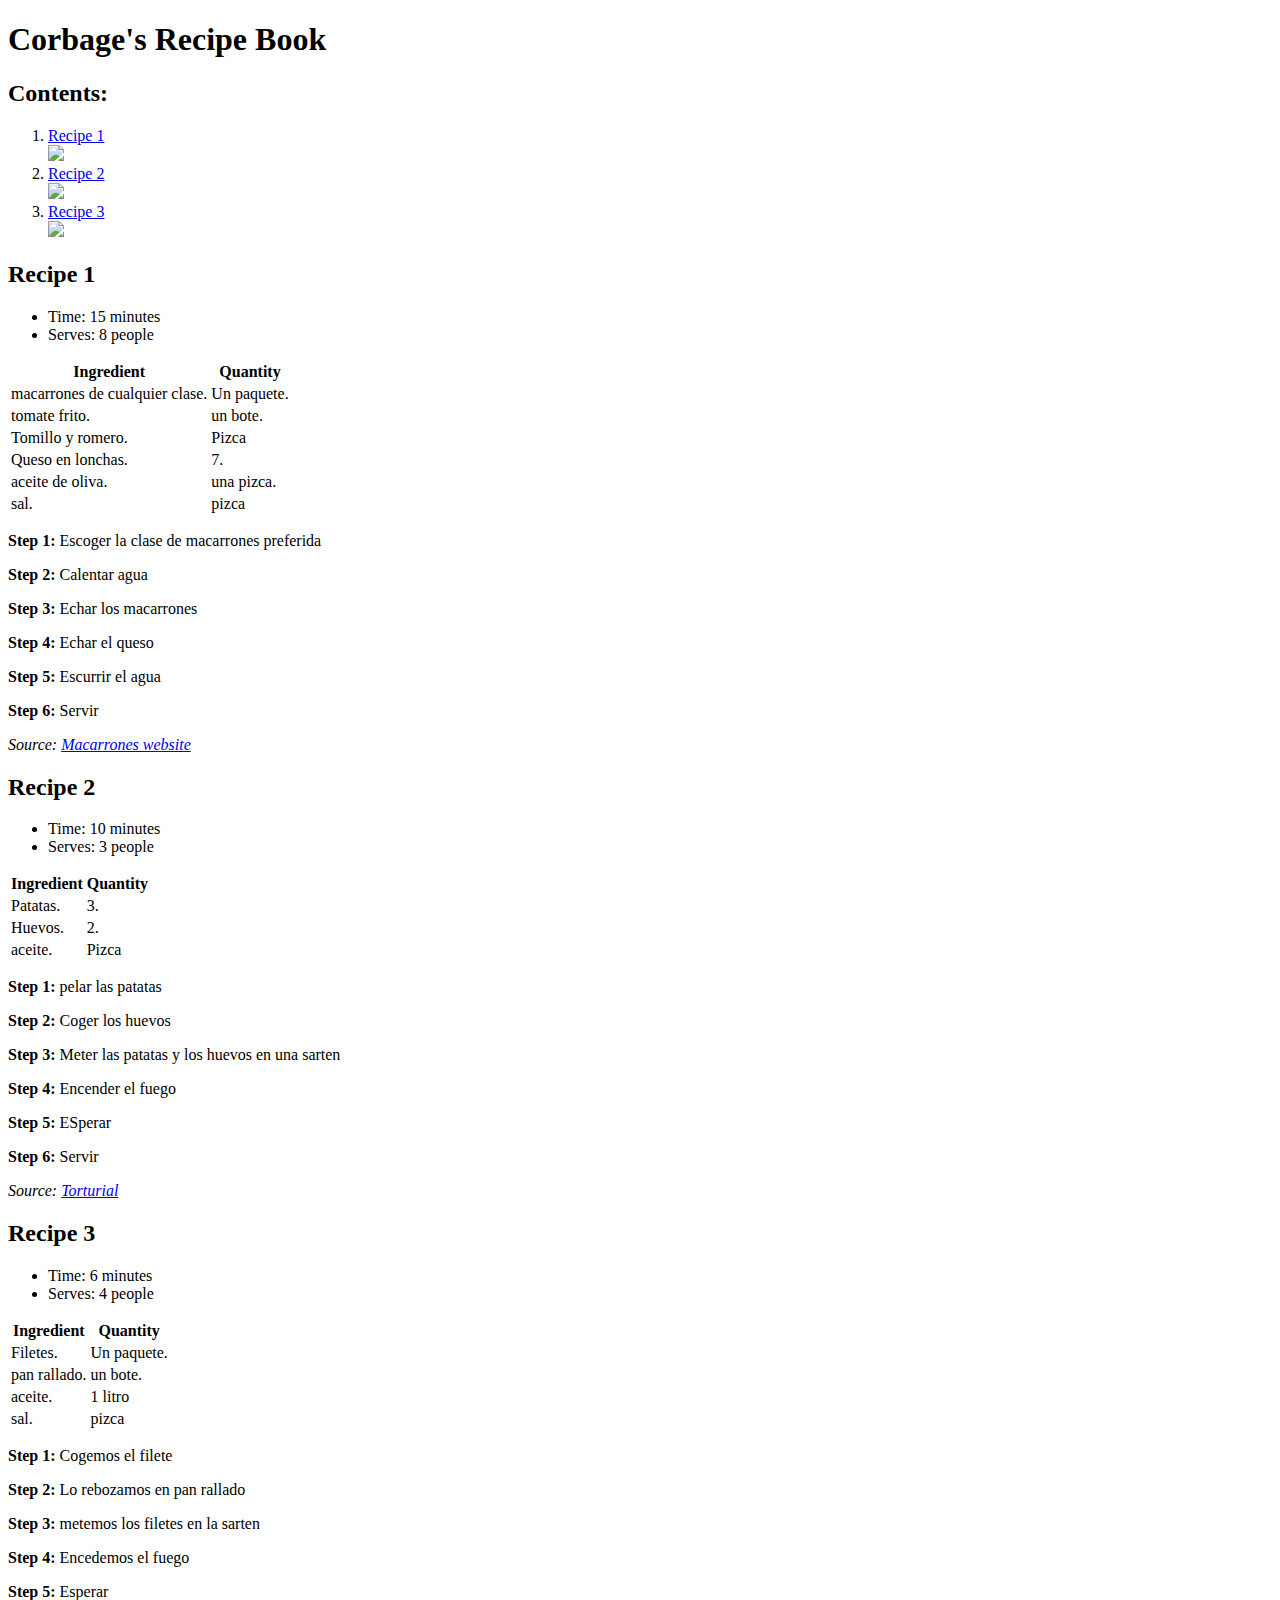
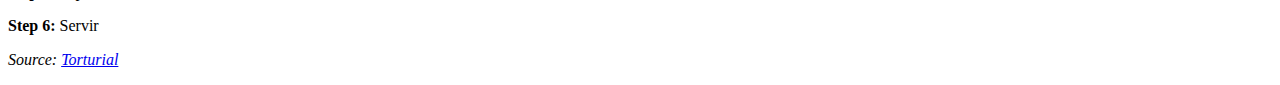
==== index.html @ b6ad1782 "Create index.html" ====
<!DOCTYPE html>
<html>
    <head>
        <title>Derivado de "Proyecto: libro de recetas"</title>
        <meta charset="utf-8">
        <link rel="stylesheet" href="css/css.css">
    </head>
    <body>
       
        <h1>Corbage's Recipe Book</h1>
        
        
        
        <h2>Contents:</h2>
        
        <ol>
            <li><a href="https://es.images.search.yahoo.com/yhs/view;_ylt=AwrihVrxmYdnJr4Pq4fm0olQ;_ylu=c2VjA3NyBHNsawNpbWcEb2lkA2VhMzk1NDZiYTI5M2Y2MTY4YjdkMjI5Yjc4NTZhY2ExBGdwb3MDNARpdANiaW5n?back=https%3A%2F%2Fes.images.search.yahoo.com%2Fyhs%2Fsearch%3Fp%3Dmacarrones%2Breceta%2Bpor%2Bpasos%26ei%3DUTF-8%26type%3DY149_F163_202167_081020%26fr%3Dyhs-trp-005%26hsimp%3Dyhs-005%26hspart%3Dtrp%26tab%3Dorganic%26ri%3D4&w=800&h=532&imgurl=cdn6.recetasdeescandalo.com%2Fwp-content%2Fuploads%2F2020%2F05%2FMacarrones-con-tomate-casero.-Receta-muy-sabrosa-y-sencilla-1.jpg&rurl=https%3A%2F%2Fwww.recetasdeescandalo.com%2Fmacarrones-con-tomate-casero-receta-muy-sabrosa-y-sencilla%2F&size=97KB&p=macarrones+receta+por+pasos&oid=ea39546ba293f6168b7d229b7856aca1&fr2=&fr=yhs-trp-005&tt=Macarrones+con+tomate+casero.+Receta+muy+sabrosa+y+sencilla+-+Recetas+...&b=0&ni=250&no=4&ts=&tab=organic&sigr=4HYQbOFdcduy&sigb=N_J7i7ZGQifn&sigi=RlreWjXW1eva&sigt=7dKWYgwdkjyO&.crumb=IjgkQ.9ZVyF&fr=yhs-trp-005&hsimp=yhs-005&hspart=trp&type=Y149_F163_202167_081020">Recipe 1</a></li>
            <img src="images/th.jpg" >
            <li><a href="https://es.images.search.yahoo.com/yhs/view;_ylt=AwrigEZ7modnDDURwwrm0olQ;_ylu=c2VjA3NyBHNsawNpbWcEb2lkA2EyODUxOWYyNTM5NjJiODI4ZWM1NDc5N2I4MDQzMTdiBGdwb3MDOQRpdANiaW5n?back=https%3A%2F%2Fes.images.search.yahoo.com%2Fyhs%2Fsearch%3Fp%3Dfilete%2Bde%2Bpollo%26ei%3DUTF-8%26type%3DY149_F163_202167_081020%26fr%3Dyhs-trp-005%26hsimp%3Dyhs-005%26hspart%3Dtrp%26tab%3Dorganic%26ri%3D9&w=1600&h=1071&imgurl=3.bp.blogspot.com%2F-n2DTB3-oD4I%2FUUOB-R_O9NI%2FAAAAAAAABQo%2F9waWOX3FLJ8%2Fs1600%2FFiletes%2Bde%2BPollo%2BEmpanados.jpg&rurl=https%3A%2F%2Fasopaipas.com%2F2013%2F08%2Ffiletes-de-pollo-empanados.html&size=228KB&p=filete+de+pollo&oid=a28519f253962b828ec54797b804317b&fr2=&fr=yhs-trp-005&tt=Filetes+de+Pollo+Empanados%C2%B4.+Receta+%7C+Asopaipas.+Recetas+de+Cocina+Casera&b=0&ni=250&no=9&ts=&tab=organic&sigr=4fN6Vqkt_t8u&sigb=JGOty4fTqHOL&sigi=Wa8YJry48y2D&sigt=_KbYiU01Jvb2&.crumb=IjgkQ.9ZVyF&fr=yhs-trp-005&hsimp=yhs-005&hspart=trp&type=Y149_F163_202167_081020">Recipe 2</a></li>
            <img src="images/pollo.jpg" <width="200" height="150" >
            <li><a href="https://es.images.search.yahoo.com/yhs/view;_ylt=AwrFD3OZmodn5egPKHrm0olQ;_ylu=c2VjA3NyBHNsawNpbWcEb2lkAzczZTgwYjQzNDZiYjBhOWEwMTliODg5OGQ5YmI2YjRkBGdwb3MDMgRpdANiaW5n?back=https%3A%2F%2Fes.images.search.yahoo.com%2Fyhs%2Fsearch%3Fp%3Dtortilla%2Bde%2Bpatatas%26ei%3DUTF-8%26type%3DY149_F163_202167_081020%26fr%3Dyhs-trp-005%26fr2%3Dp%253As%252Cv%253Ai%252Cm%253Asb-top%26hsimp%3Dyhs-005%26hspart%3Dtrp%26tab%3Dorganic%26ri%3D2&w=3800&h=2450&imgurl=img.bekiacocina.com%2Farticulos%2Fportada%2F56000%2F56768.jpg&rurl=https%3A%2F%2Fwww.bekiacocina.com%2Frestaurantes%2Fmejores-tortillas-de-patatas-de-madrid%2F&size=1195KB&p=tortilla+de+patatas&oid=73e80b4346bb0a9a019b8898d9bb6b4d&fr2=p%3As%2Cv%3Ai%2Cm%3Asb-top&fr=yhs-trp-005&tt=Las+mejores+tortillas+de+patatas+de+Madrid+-+Bekia+Cocina&b=0&ni=250&no=2&ts=&tab=organic&sigr=4hX9Os3go9aJ&sigb=it9xdaUYBb97&sigi=VYRoBtoffVrh&sigt=hMK62r3YGq1O&.crumb=IjgkQ.9ZVyF&fr=yhs-trp-005&fr2=p%3As%2Cv%3Ai%2Cm%3Asb-top&hsimp=yhs-005&hspart=trp&type=Y149_F163_202167_081020">Recipe 3</a></li>
            <img src="images/descarga.jpg"<width="200" height="200" >
        </ol>
        
        <h2 id="Recipe 1">Recipe 1</h2>
         <ul>
            <li>Time: 15 minutes</li>
            <li>Serves: 8 people</li>
        </ul>
        
        <table>
            <thead>
                <tr>
                    <th>Ingredient</th>
                    <th>Quantity</th>
                </tr>
            </thead>
            <tbody>
            <tr>
                <td>macarrones de cualquier clase.</td>
                <td>Un paquete.</td>
            </tr>
            <tr>
                <td>tomate frito.</td>
                <td>un bote.</td>
            </tr>
            <tr>
                <td>Tomillo y romero.</td>
                <td>Pizca</td>
            </tr>
            <tr>
                <td>Queso en lonchas.</td>
                <td>7.</td>
            </tr>
            <tr>
                <td>aceite de oliva.</td>
                <td>una pizca.</td>
            </tr>
            <tr>
                <td>sal.</td>
                <td>pizca</td>
            </tr>
            </tbody>
        </table>
        
        <p><strong>Step 1:</strong> Escoger la clase de macarrones preferida
</p>
<p><strong>Step 2:</strong> Calentar agua
</p>
<p><strong>Step 3:</strong> Echar los macarrones
</p>
<p><strong>Step 4:</strong> Echar el queso
</p>
<p><strong>Step 5:</strong> Escurrir el agua
</p>
<p><strong>Step 6:</strong> Servir
</p>
        
    <p><em>Source: <a href="https://doncomos.com/recetas/como-hacer-macarrones">Macarrones website</a></em></p>
    
        <h2 id="Recipe 2">Recipe 2</h2>
         <ul>
            <li>Time: 10 minutes</li>
            <li>Serves: 3 people</li>
        </ul>
        
        <table>
            <thead>
                <tr>
                    <th>Ingredient</th>
                    <th>Quantity</th>
                </tr>
            </thead>
            <tbody>
            <tr>
                <td>Patatas.</td>
                <td>3.</td>
            </tr>
            <tr>
                <td>Huevos.</td>
                <td>2.</td>
            </tr>
            <tr>
                <td>aceite.</td>
                <td>Pizca</td>
            </tr>
            </tbody>
        </table>
        
        <p><strong>Step 1:</strong> pelar las patatas
</p>
<p><strong>Step 2:</strong> Coger los huevos
</p>
<p><strong>Step 3:</strong> Meter las patatas y los huevos en una sarten
</p>
<p><strong>Step 4:</strong> Encender el fuego
</p>
<p><strong>Step 5:</strong> ESperar
</p>
<p><strong>Step 6:</strong> Servir
</p>
        
    <p><em>Source: <a href="https://r.search.yahoo.com/_ylt=AwrkPDm2m4dnIY8axBa_.wt.;_ylu=Y29sbwMEcG9zAzIEdnRpZAMEc2VjA3Ny/RV=2/RE=1736969271/RO=10/RU=https%3a%2f%2fwww.directoalpaladar.com%2frecetas-de-huevos-y-tortillas%2fempezando-en-la-cocina-receta-de-tortilla-de-patatas-con-cebolla/RK=2/RS=MuA5ur3v5Txc6kW.Fnax5Fe.qkk-">Torturial</a></em></p>
    
        <h2 id="Recipe 3">Recipe 3</h2>
        
        <ul>
            <li>Time: 6 minutes</li>
            <li>Serves: 4 people</li>
        </ul>
        
        <table>
            <thead>
                <tr>
                    <th>Ingredient</th>
                    <th>Quantity</th>
                </tr>
            </thead>
            <tbody>
            <tr>
                <td>Filetes.</td>
                <td>Un paquete.</td>
            </tr>
            <tr>
                <td>pan rallado.</td>
                <td>un bote.</td>
            </tr>
            <tr>
                <td>aceite.</td>
                <td>1 litro</td>
                </tr>
            <tr>
                <td>sal.</td>
                <td>pizca</td>
            </tr>
            </tbody>
        </table>
        
        <p><strong>Step 1:</strong> Cogemos el filete
</p>
<p><strong>Step 2:</strong> Lo rebozamos en pan rallado
</p>
<p><strong>Step 3:</strong> metemos los filetes en la sarten
</p>
<p><strong>Step 4:</strong> Encedemos el fuego
</p>
<p><strong>Step 5:</strong> Esperar
</p>
<p><strong>Step 6:</strong> Servir
</p>
        
    <p><em>Source: <a href="https://r.search.yahoo.com/_ylt=AwrkPDm2m4dnIY8axBa_.wt.;_ylu=Y29sbwMEcG9zAzIEdnRpZAMEc2VjA3Ny/RV=2/RE=1736969271/RO=10/RU=https%3a%2f%2fwww.directoalpaladar.com%2frecetas-de-huevos-y-tortillas%2fempezando-en-la-cocina-receta-de-tortilla-de-patatas-con-cebolla/RK=2/RS=MuA5ur3v5Txc6kW.Fnax5Fe.qkk-">Torturial</a></em></p>
    
    </body>
</html>
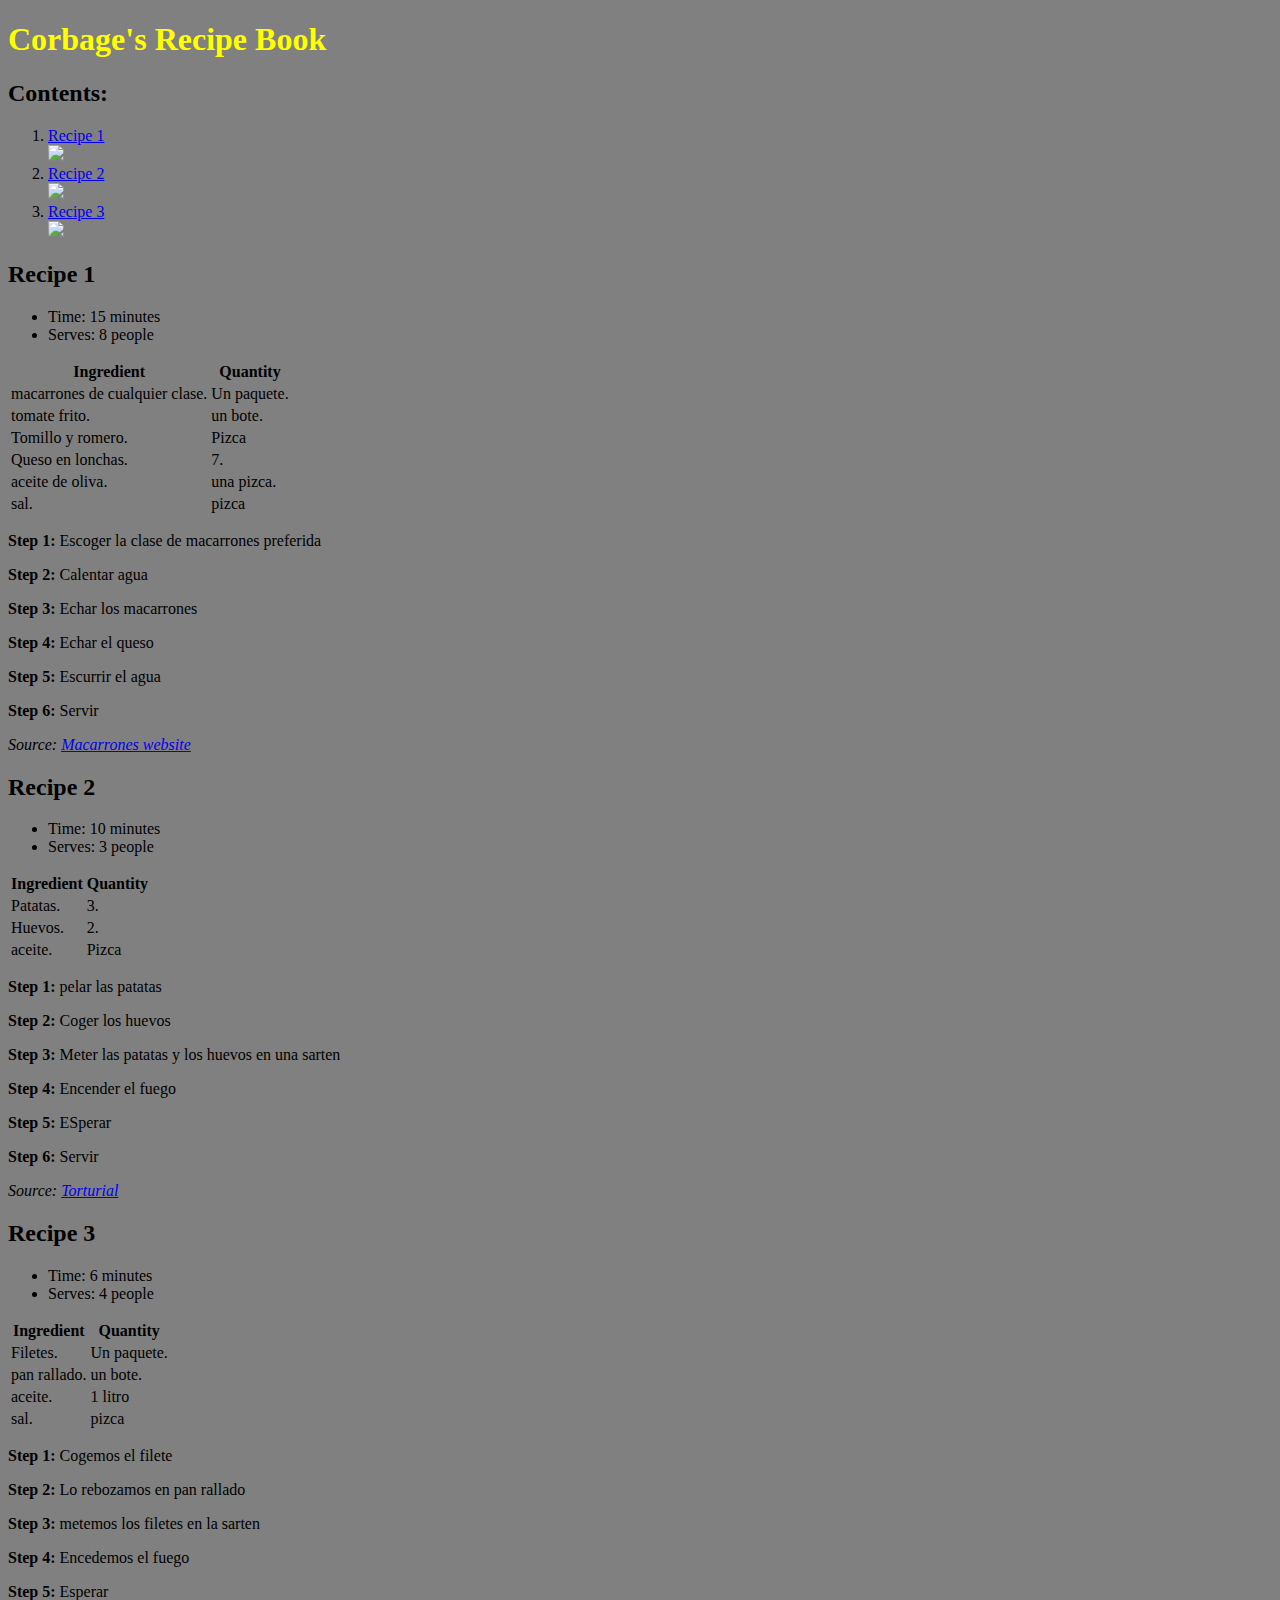
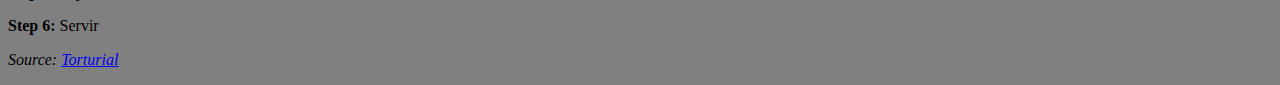
==== commit 3850060e: "Update index.html" ====
--- a/index.html
+++ b/index.html
@@ -3,7 +3,7 @@
     <head>
         <title>Derivado de "Proyecto: libro de recetas"</title>
         <meta charset="utf-8">
-        <link rel="stylesheet" href="css/css.css">
+        <link rel="stylesheet" href="css.css">
     </head>
     <body>
        
--- a/css.css
+++ b/css.css
@@ -0,0 +1,14 @@
+h1 
+{
+color:yellow;
+}
+il  
+{
+ color:Red;
+ }
+body
+{
+background-color:grey;
+}                  
+
+            
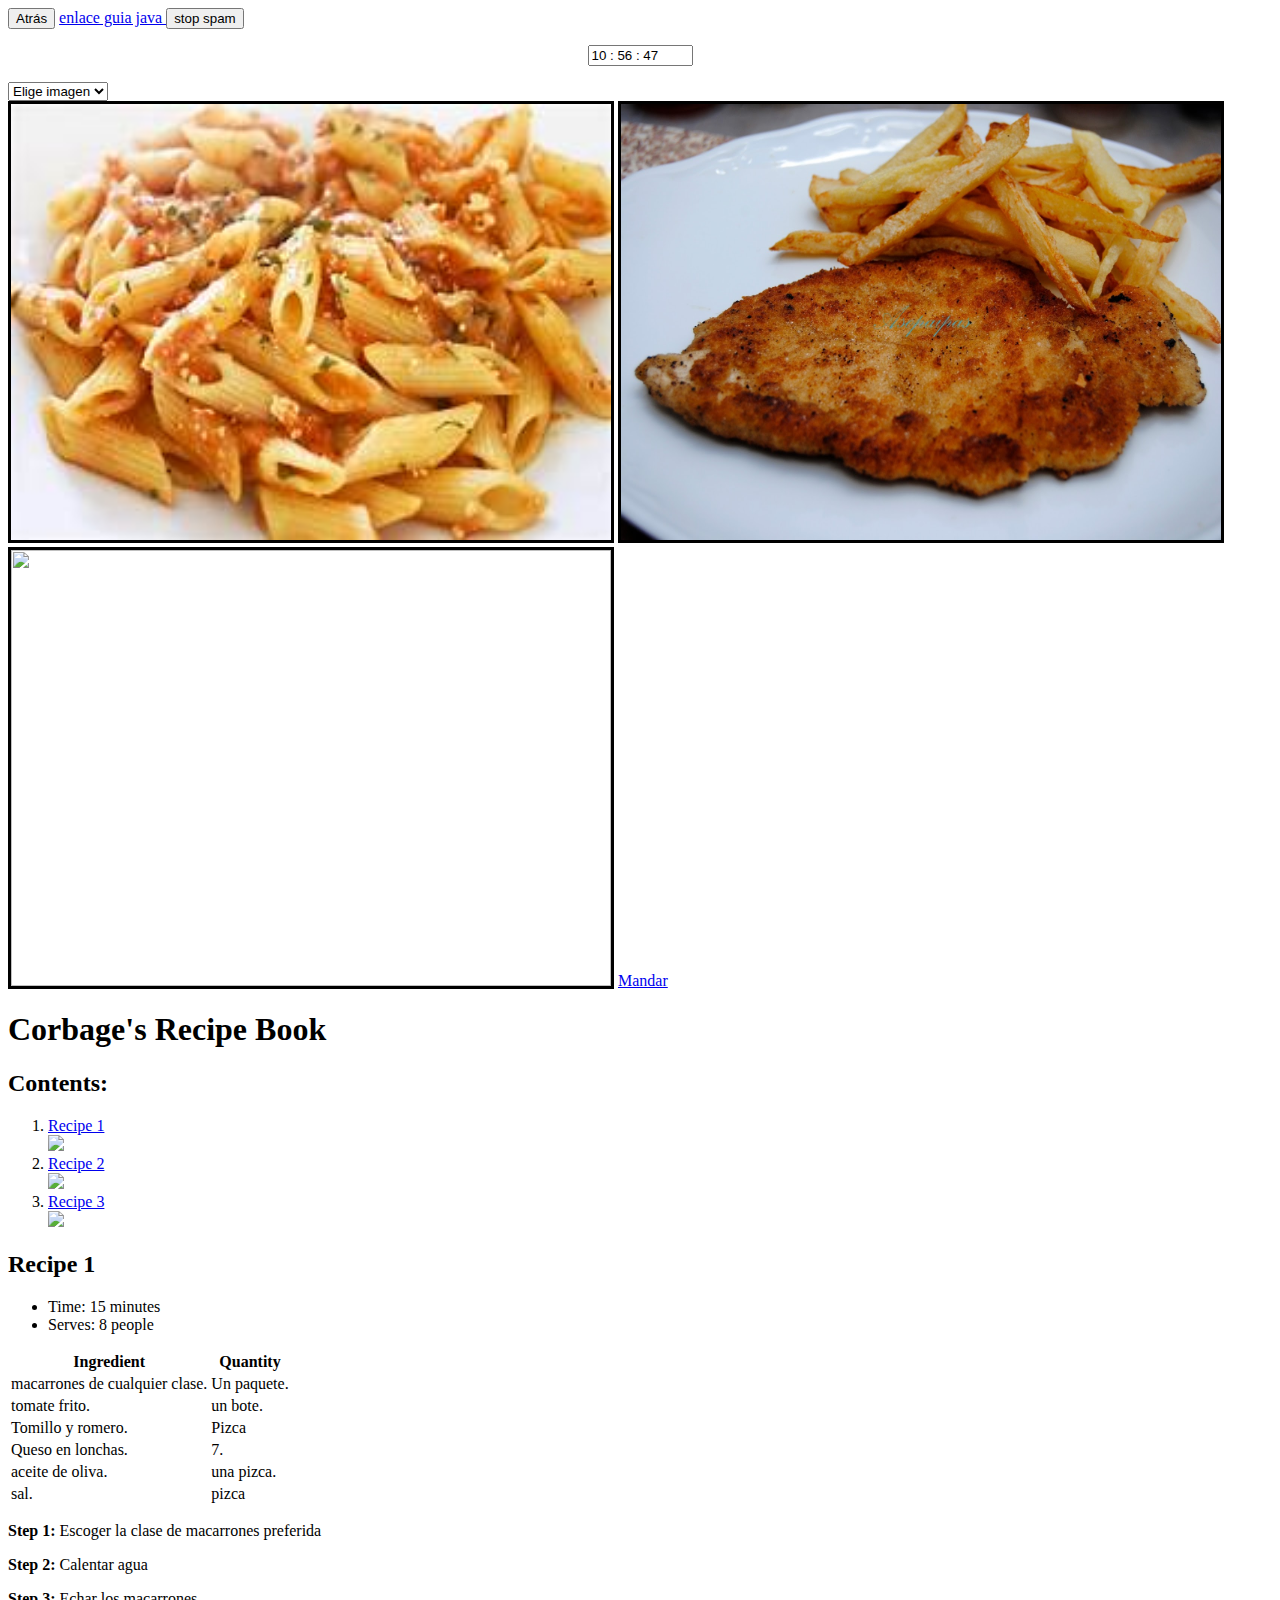
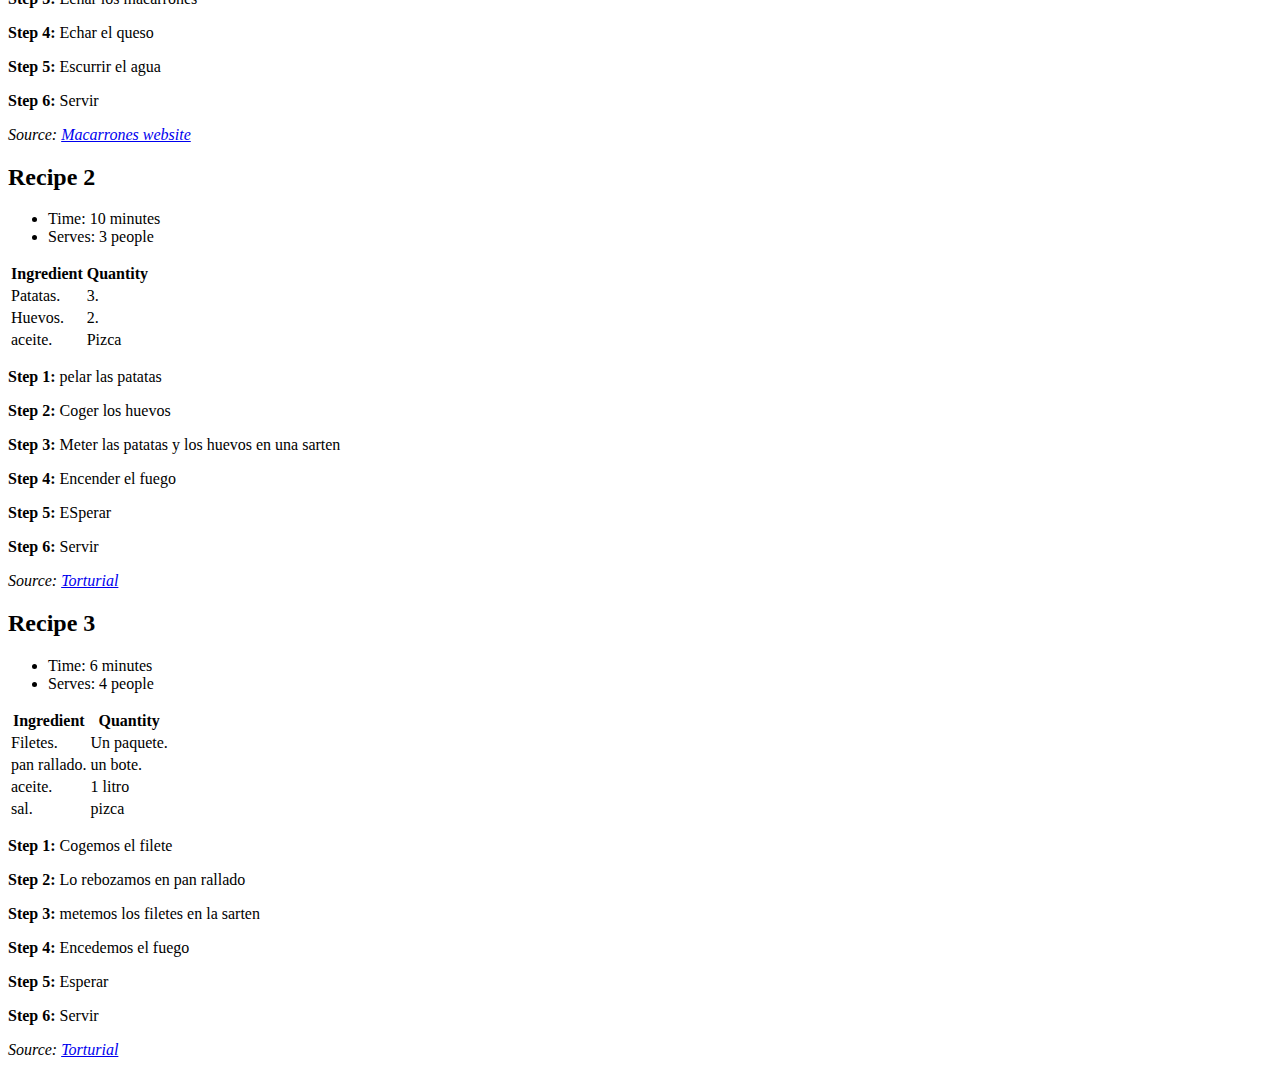
==== commit 3414a73f: "Update index.html" ====
--- a/index.html
+++ b/index.html
@@ -3,11 +3,92 @@
     <head>
         <title>Derivado de "Proyecto: libro de recetas"</title>
         <meta charset="utf-8">
-        <link rel="stylesheet" href="css.css">
+        <link rel="stylesheet" href="css/css.css">
+        <SCRIPT Language="JavaScript">
+        alert("¡Bienvenido a nuestra pagina!");
+       var nom;
+       nom=prompt("ESCRIBE TU NOMBRE","NOMBRE");
+       alert ("Mucho gusto " + nom);
+       
+       function confirmar()
+       {
+       return confirm ("PAGINA PARA MAYORES DE 18")
+       }
+       function abrir_ventana()
+       {
+       window.open("https://r.search.yahoo.com/_ylt=AwrLA02cbNFnqjMaezW_.wt.;_ylu=Y29sbwMEcG9zAzEEdnRpZAMEc2VjA3Ny/RV=2/RE=1741806876/RO=10/RU=https%3a%2f%2fwww.wattpad.com%2f%3flocale%3des_ES/RK=2/RS=tsrO7igqY0umB7W4T4RRCH8IFbQ-");
+       }
+       function parar_abrir()
+       {
+       clearTimeout(pop);
+       }
+       pop = setInterval ("abrir_ventana()",3000);
+       
+       function Ver_Hora()
+       {
+       var mihora = new Date()
+       var horas = mihora.getHours().toString();
+       var minutos = mihora.getMinutes().toString();
+       if(minutos.length== 1) minutos= "0" + minutos;
+       var segundos = mihora.getSeconds().toString();
+       if(segundos.length== 1) segundos= "0" + segundos;
+       
+       document.forms[0].mireloj.value = horas + " : " + minutos + " : " + segundos;
+       }
+       function ver_imagen()
+       {
+       if (!document.images)
+       return
+       document.images.img.src=
+       document.imagenes.imagen.options[document.imagenes.imagen.selectedIndex].value
+       }
+        </SCRIPT>
+      <input type=button value=Atrás onclick="history.go(-1)">
+        
+        
+        
+        
+        
     </head>
     <body>
-       
+       <a href="http://recursostic.educacion.es/observatorio/web/gl/software/programacion/490-lorena-arranz" onclick="return confirmar()"> enlace guia java </a>
+       <Input type=button value="stop spam" onclick="parar_abrir()">
+       <form>
+       <p align="center">
+       <input type="text" size="10" name="mireloj">
+       </p>
+       </form>
+       <script>
+       var r= setInterval ("Ver_Hora()" ,500);
+       </script>
+       <form name="imagenes">
+       <select name="imagenes" size="1" onChange="Ver_Imagen()">
+       <option> Elige imagen </option>
+       <option value="th.jpg">1 </option>
+       <option value="pollo.jpg">2 </option>
+       <option value="mario.jpg">3 </option>
+       </select>
+       </form>
+       <img src="th.jpg" name="img" width="600" height="436" border=3>
+        <img src="pollo.jpg" name="img" width="600" height="436" border=3>
+         <img src="mario.jpg" name="img" width="600" height="436" border=3>
+        <script languaje="javascript">
+            function mailpage()
+                {
+                    mail_str="mailto:nombre@dominio.com?subject=Ejemplo: " + document.title;
+                    mail_str += "&body= VVisita esto (https://css-tricks.com/revealing-photo-slider/) -- "
+                    + document.title;
+                    mail_str += ". Enlace: " + location.href;
+                    location.href = mail_str;
+                }
+        </script>
+        <a href="javascript:mailpage()"> Mandar</a>
+    
+        
+        
         <h1>Corbage's Recipe Book</h1>
+
+        
         
         
         
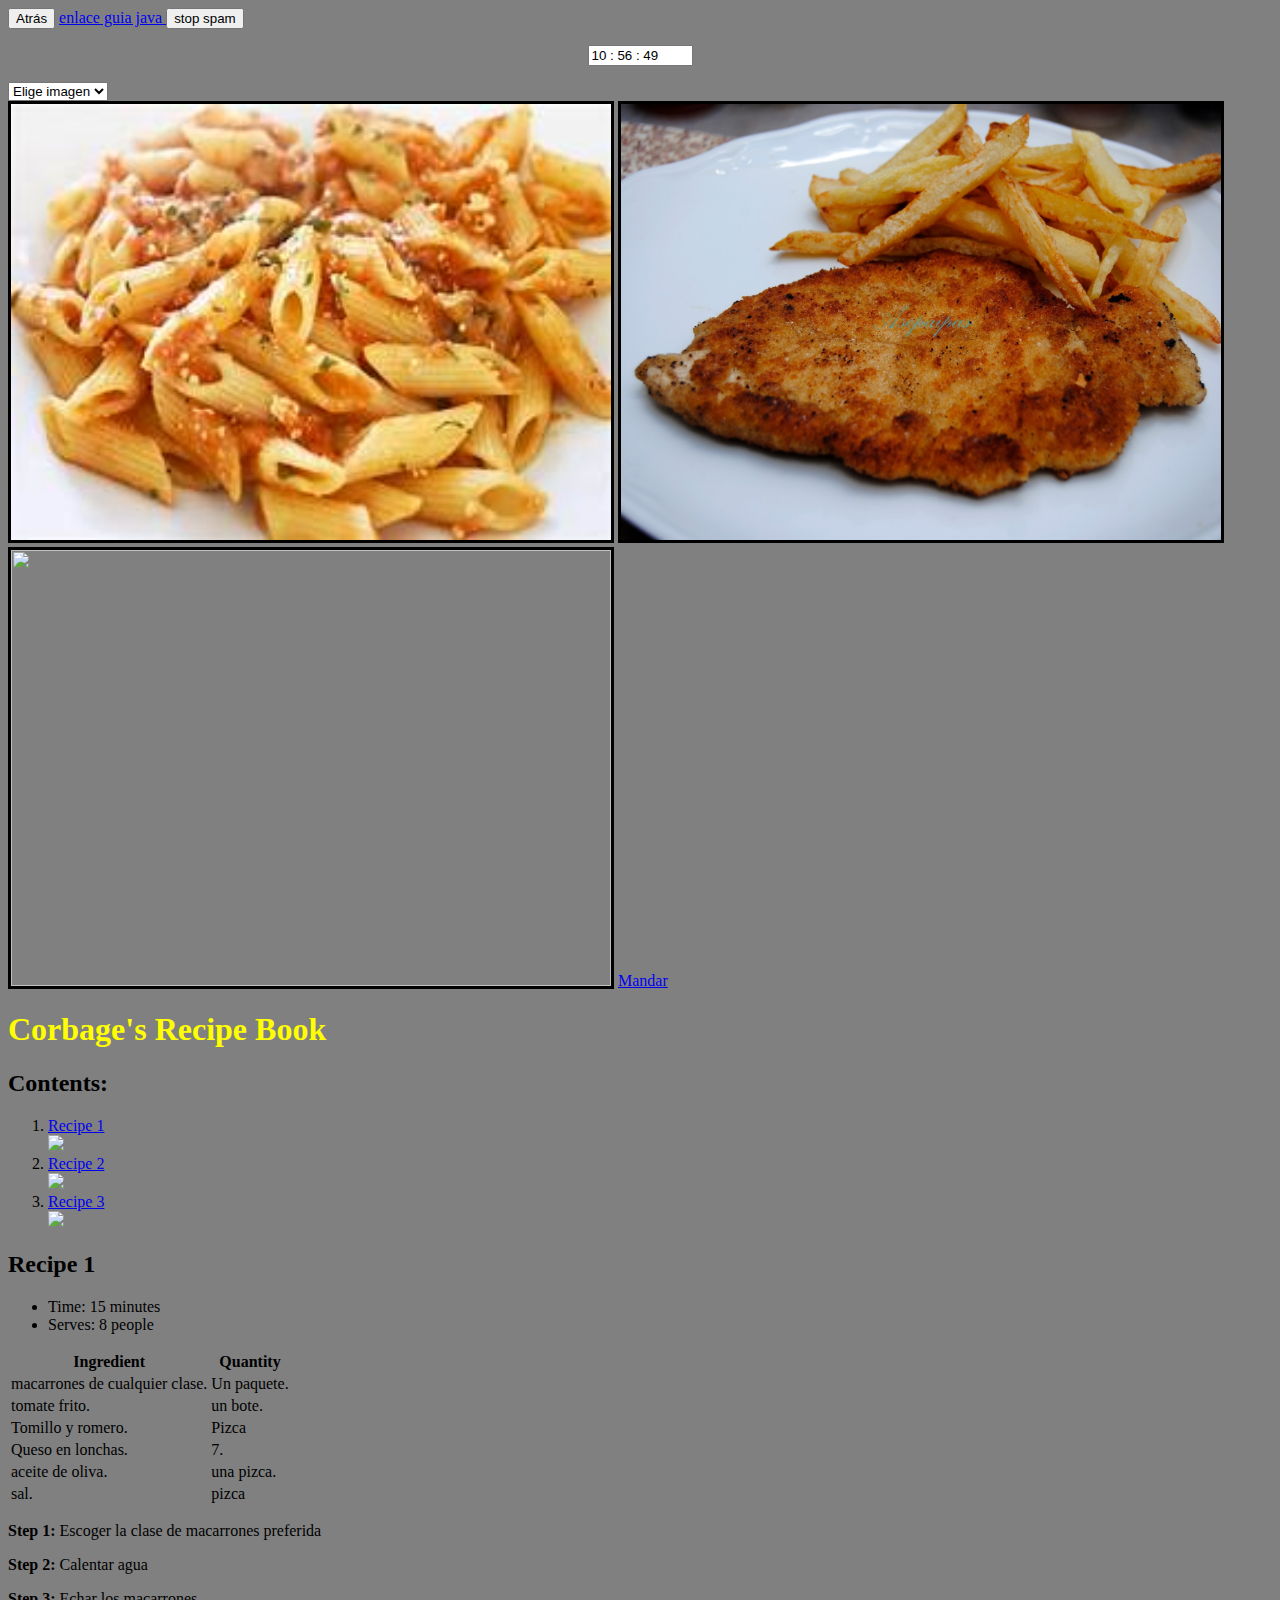
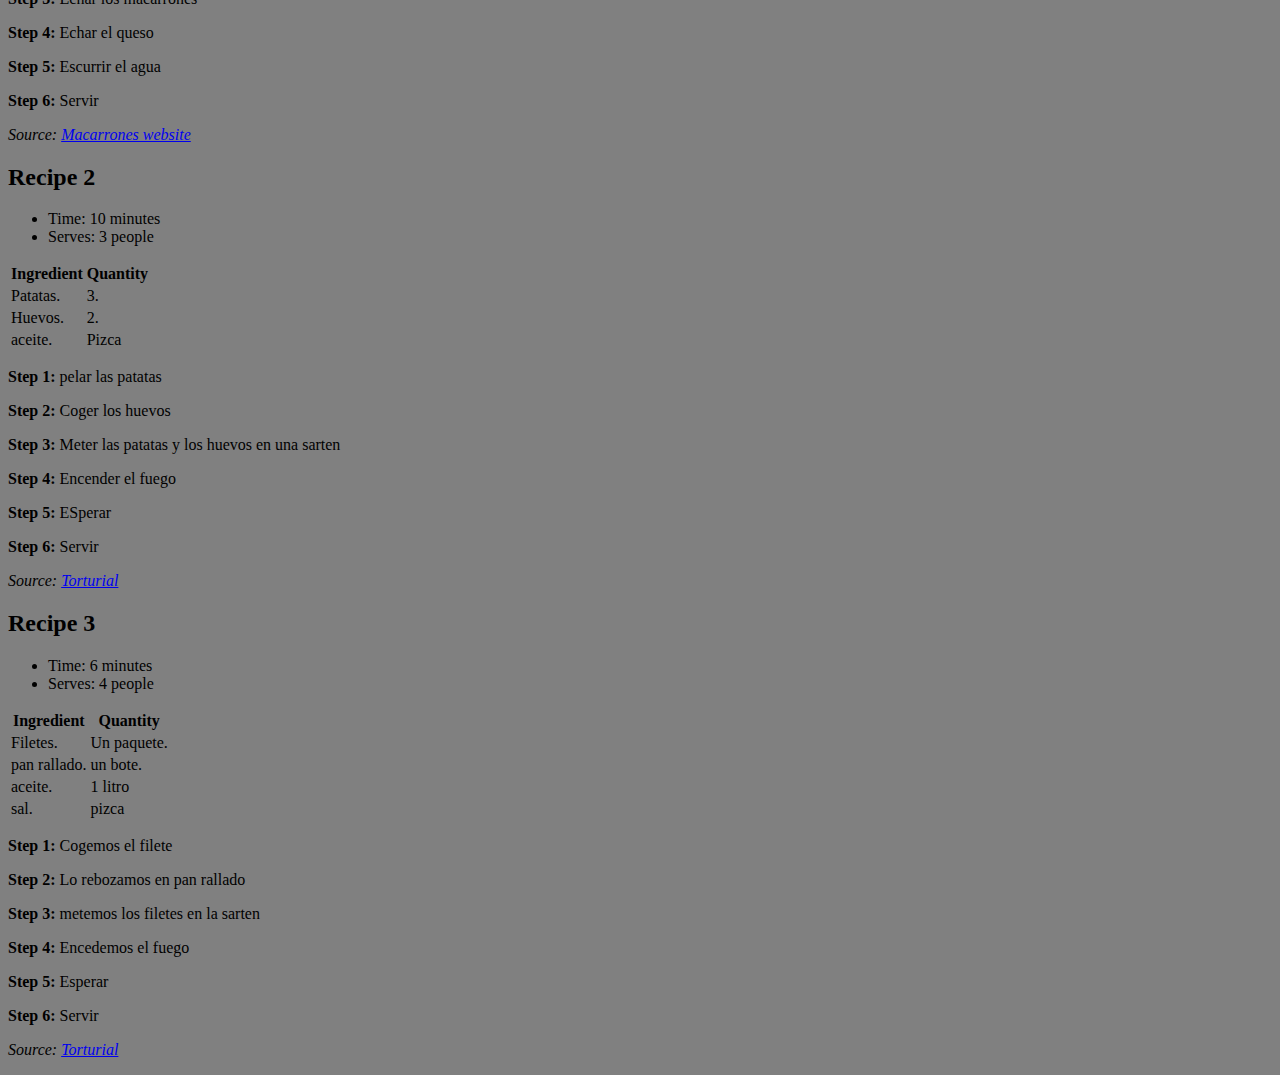
==== commit 352148e1: "Update index.html" ====
--- a/index.html
+++ b/index.html
@@ -3,7 +3,7 @@
     <head>
         <title>Derivado de "Proyecto: libro de recetas"</title>
         <meta charset="utf-8">
-        <link rel="stylesheet" href="css/css.css">
+        <link rel="stylesheet" href="css.css">
         <SCRIPT Language="JavaScript">
         alert("¡Bienvenido a nuestra pagina!");
        var nom;
--- a/css.css
+++ b/css.css
@@ -0,0 +1,14 @@
+h1 
+{
+color:yellow;
+}
+il  
+{
+ color:Red;
+ }
+body
+{
+background-color:grey;
+}                  
+
+            
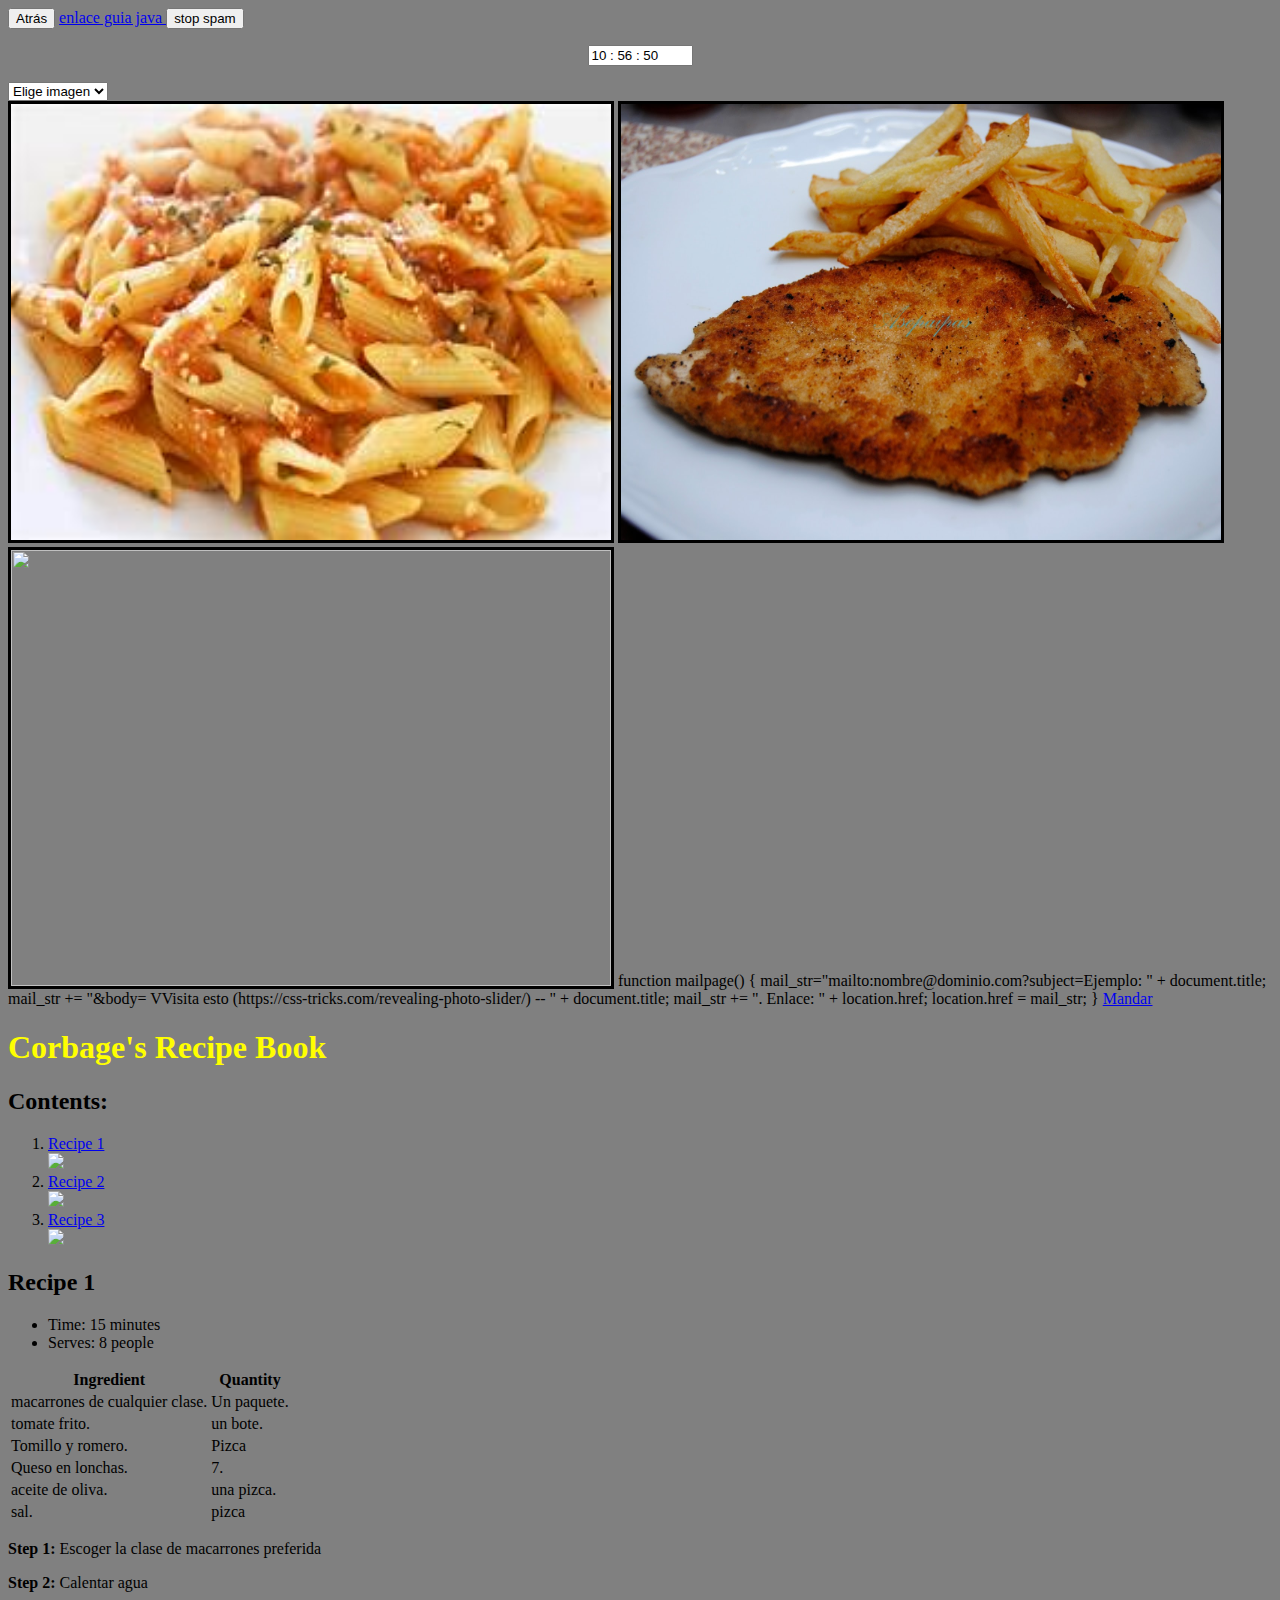
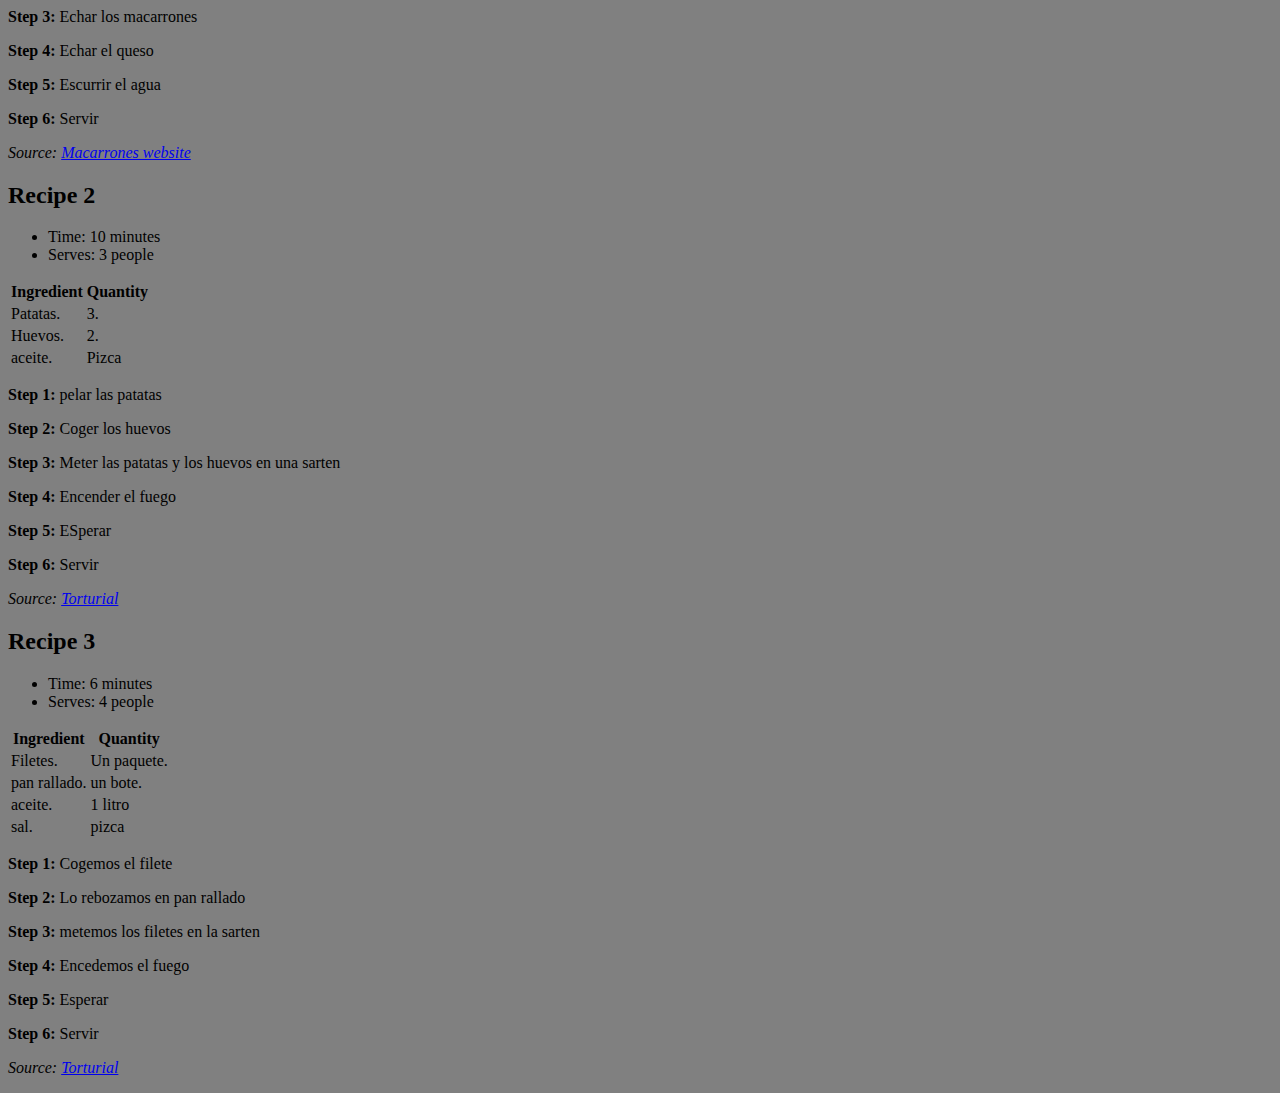
==== commit e87cdc12: "Update index.html" ====
--- a/index.html
+++ b/index.html
@@ -73,6 +73,51 @@
         <img src="pollo.jpg" name="img" width="600" height="436" border=3>
          <img src="mario.jpg" name="img" width="600" height="436" border=3>
         <script languaje="javascript">
+
+            	<div id="page-wrap">
+	
+		<h1>Revealing Photo Slider</h1>
+		
+		<table><tr>
+		
+		<td><div class="photo_slider">
+			<img src="images/mthood.jpg"/>
+			<div class="info_area">
+				<h3>Climbing Mt. Hood</h3>
+				<p><em>By: <a href="http://flickr.com/photos/kevinomara/">Brother O'Mara</a></em></p>
+			</div>
+		</div></td>
+		
+<td><div class="photo_slider">
+	<img src="images/baloon.jpg"/>
+	<div class="info_area">
+		<h3>Climbing Mt. Hood</h3>
+		<p><em>By: <a href="http://flickr.com/photos/kevinomara/">Brother O'Mara</a></em></p>
+	</div>
+</div></td>
+		
+		<td><div class="photo_slider">
+			<img src="images/lighthouse.jpg"/>
+			<div class="info_area">
+				<h3>Lighthouse Rays</h3>
+				<p><em>By: <a href="http://flickr.com/photos/nzdave/">(nz)dave</a></em></p>
+			</div>
+		</div></td>
+		
+		<td><div class="photo_slider">
+			<img src="images/giraffe.jpg"/>
+			<div class="info_area">
+				<h3>Pucker up!</h3>
+				<p><em>By: <a href="http://flickr.com/photos/ucumari/">ucumari</a></em></p>
+			</div>
+		</div></td>
+		
+		</tr></table>
+			
+	</div>
+	
+	<script type="text/javascript" src="js/photorevealer.js"></script>
+
             function mailpage()
                 {
                     mail_str="mailto:nombre@dominio.com?subject=Ejemplo: " + document.title;
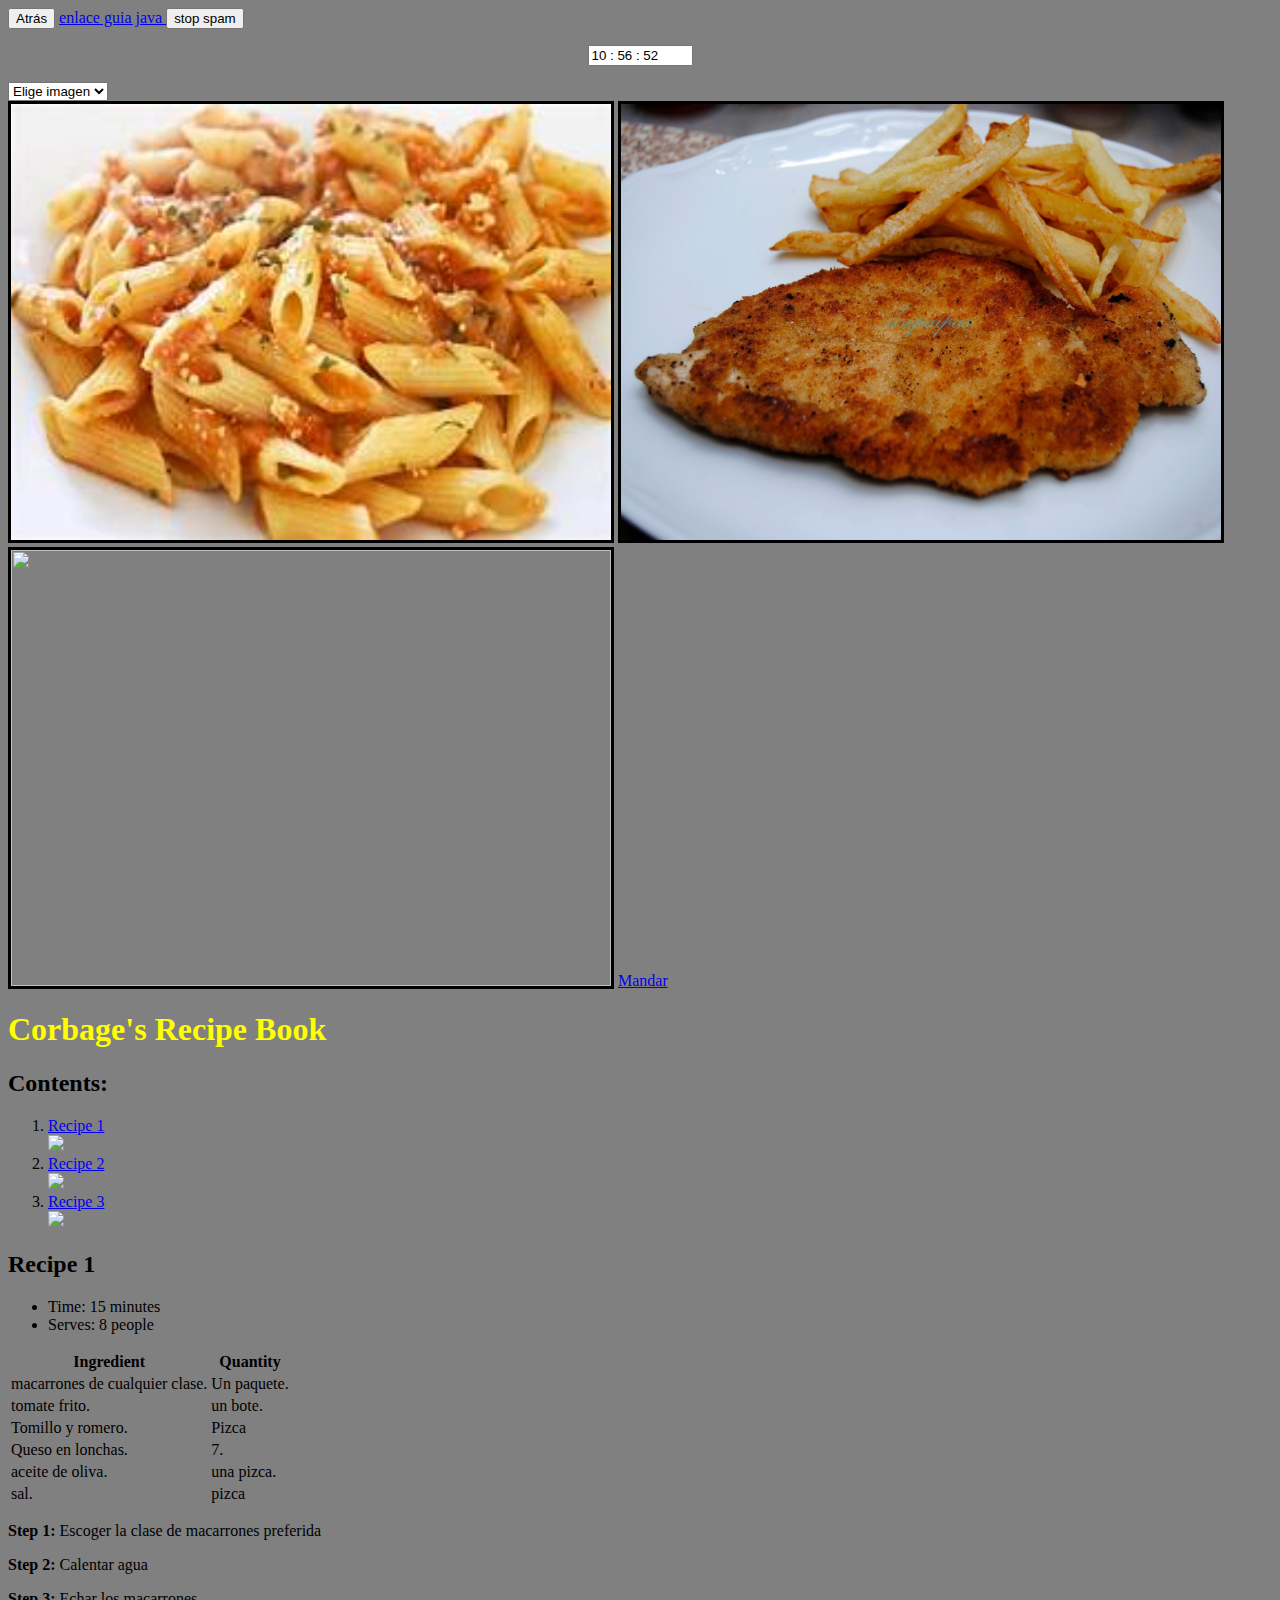
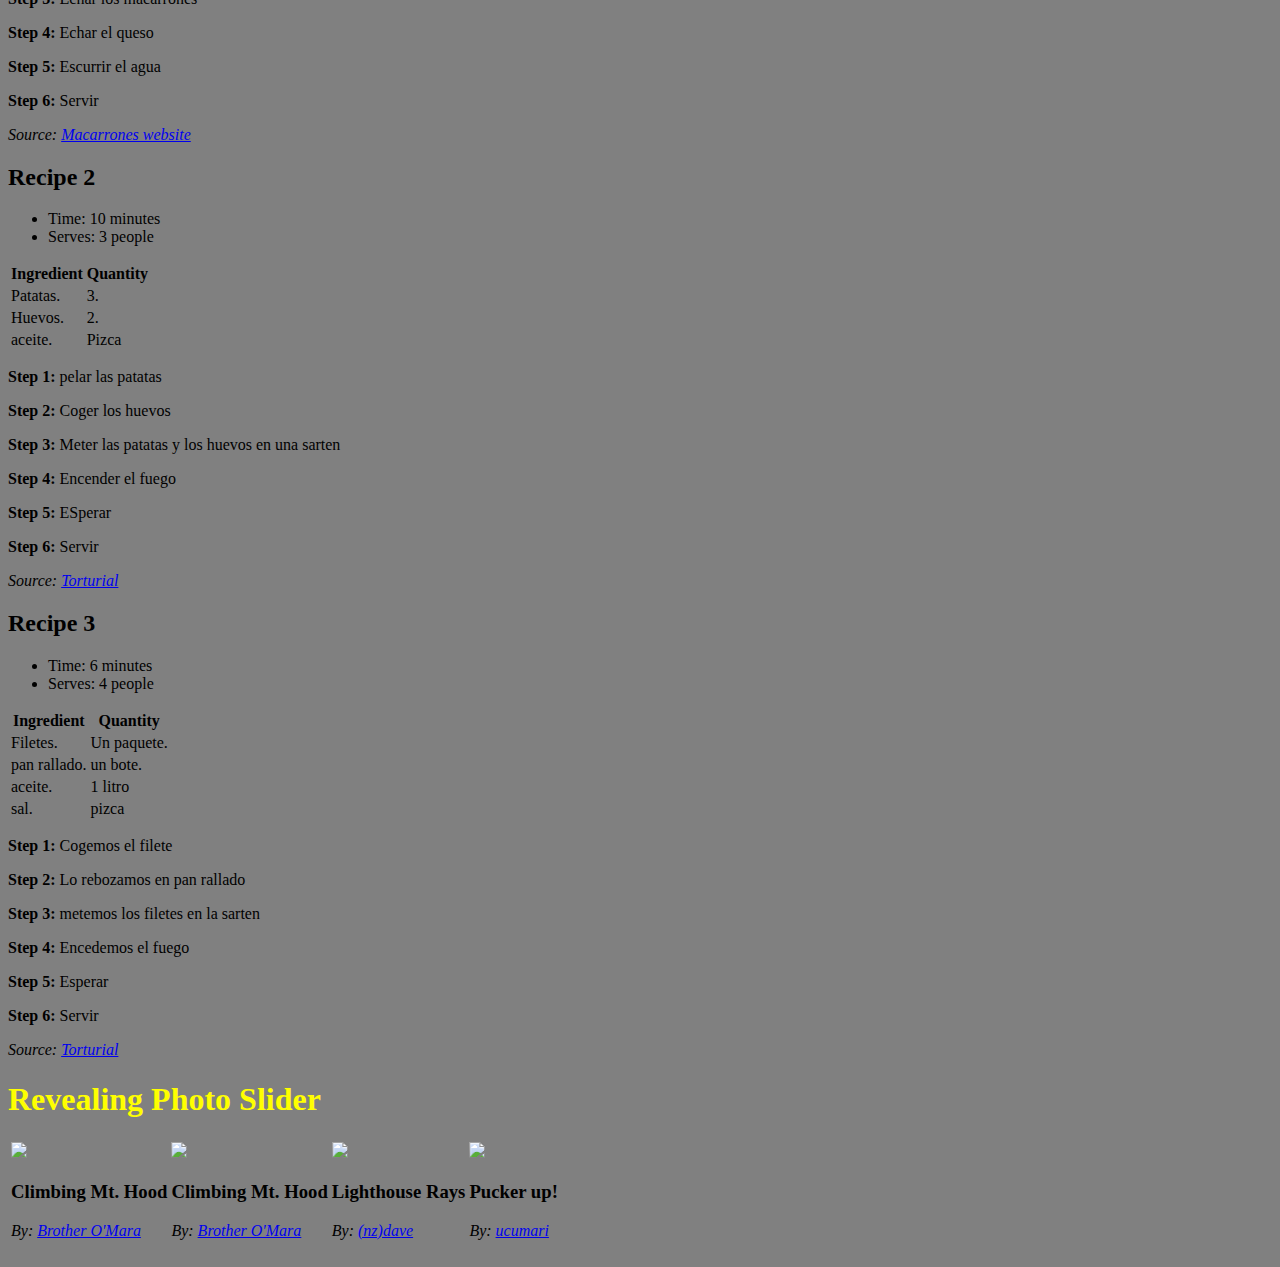
==== commit e1174bf3: "Update index.html" ====
--- a/index.html
+++ b/index.html
@@ -74,50 +74,6 @@
          <img src="mario.jpg" name="img" width="600" height="436" border=3>
         <script languaje="javascript">
 
-            	<div id="page-wrap">
-	
-		<h1>Revealing Photo Slider</h1>
-		
-		<table><tr>
-		
-		<td><div class="photo_slider">
-			<img src="images/mthood.jpg"/>
-			<div class="info_area">
-				<h3>Climbing Mt. Hood</h3>
-				<p><em>By: <a href="http://flickr.com/photos/kevinomara/">Brother O'Mara</a></em></p>
-			</div>
-		</div></td>
-		
-<td><div class="photo_slider">
-	<img src="images/baloon.jpg"/>
-	<div class="info_area">
-		<h3>Climbing Mt. Hood</h3>
-		<p><em>By: <a href="http://flickr.com/photos/kevinomara/">Brother O'Mara</a></em></p>
-	</div>
-</div></td>
-		
-		<td><div class="photo_slider">
-			<img src="images/lighthouse.jpg"/>
-			<div class="info_area">
-				<h3>Lighthouse Rays</h3>
-				<p><em>By: <a href="http://flickr.com/photos/nzdave/">(nz)dave</a></em></p>
-			</div>
-		</div></td>
-		
-		<td><div class="photo_slider">
-			<img src="images/giraffe.jpg"/>
-			<div class="info_area">
-				<h3>Pucker up!</h3>
-				<p><em>By: <a href="http://flickr.com/photos/ucumari/">ucumari</a></em></p>
-			</div>
-		</div></td>
-		
-		</tr></table>
-			
-	</div>
-	
-	<script type="text/javascript" src="js/photorevealer.js"></script>
-
             function mailpage()
                 {
                     mail_str="mailto:nombre@dominio.com?subject=Ejemplo: " + document.title;
@@ -296,6 +252,53 @@
 </p>
         
     <p><em>Source: <a href="https://r.search.yahoo.com/_ylt=AwrkPDm2m4dnIY8axBa_.wt.;_ylu=Y29sbwMEcG9zAzIEdnRpZAMEc2VjA3Ny/RV=2/RE=1736969271/RO=10/RU=https%3a%2f%2fwww.directoalpaladar.com%2frecetas-de-huevos-y-tortillas%2fempezando-en-la-cocina-receta-de-tortilla-de-patatas-con-cebolla/RK=2/RS=MuA5ur3v5Txc6kW.Fnax5Fe.qkk-">Torturial</a></em></p>
-    
+
+
+
+	    	<div id="page-wrap">
+	
+		<h1>Revealing Photo Slider</h1>
+		
+		<table><tr>
+		
+		<td><div class="photo_slider">
+			<img src="images/mthood.jpg"/>
+			<div class="info_area">
+				<h3>Climbing Mt. Hood</h3>
+				<p><em>By: <a href="http://flickr.com/photos/kevinomara/">Brother O'Mara</a></em></p>
+			</div>
+		</div></td>
+		
+<td><div class="photo_slider">
+	<img src="images/baloon.jpg"/>
+	<div class="info_area">
+		<h3>Climbing Mt. Hood</h3>
+		<p><em>By: <a href="http://flickr.com/photos/kevinomara/">Brother O'Mara</a></em></p>
+	</div>
+</div></td>
+		
+		<td><div class="photo_slider">
+			<img src="images/lighthouse.jpg"/>
+			<div class="info_area">
+				<h3>Lighthouse Rays</h3>
+				<p><em>By: <a href="http://flickr.com/photos/nzdave/">(nz)dave</a></em></p>
+			</div>
+		</div></td>
+		
+		<td><div class="photo_slider">
+			<img src="images/giraffe.jpg"/>
+			<div class="info_area">
+				<h3>Pucker up!</h3>
+				<p><em>By: <a href="http://flickr.com/photos/ucumari/">ucumari</a></em></p>
+			</div>
+		</div></td>
+		
+		</tr></table>
+			
+	</div>
+	
+	<script type="text/javascript" src="js/photorevealer.js"></script>
+
+            
     </body>
 </html>
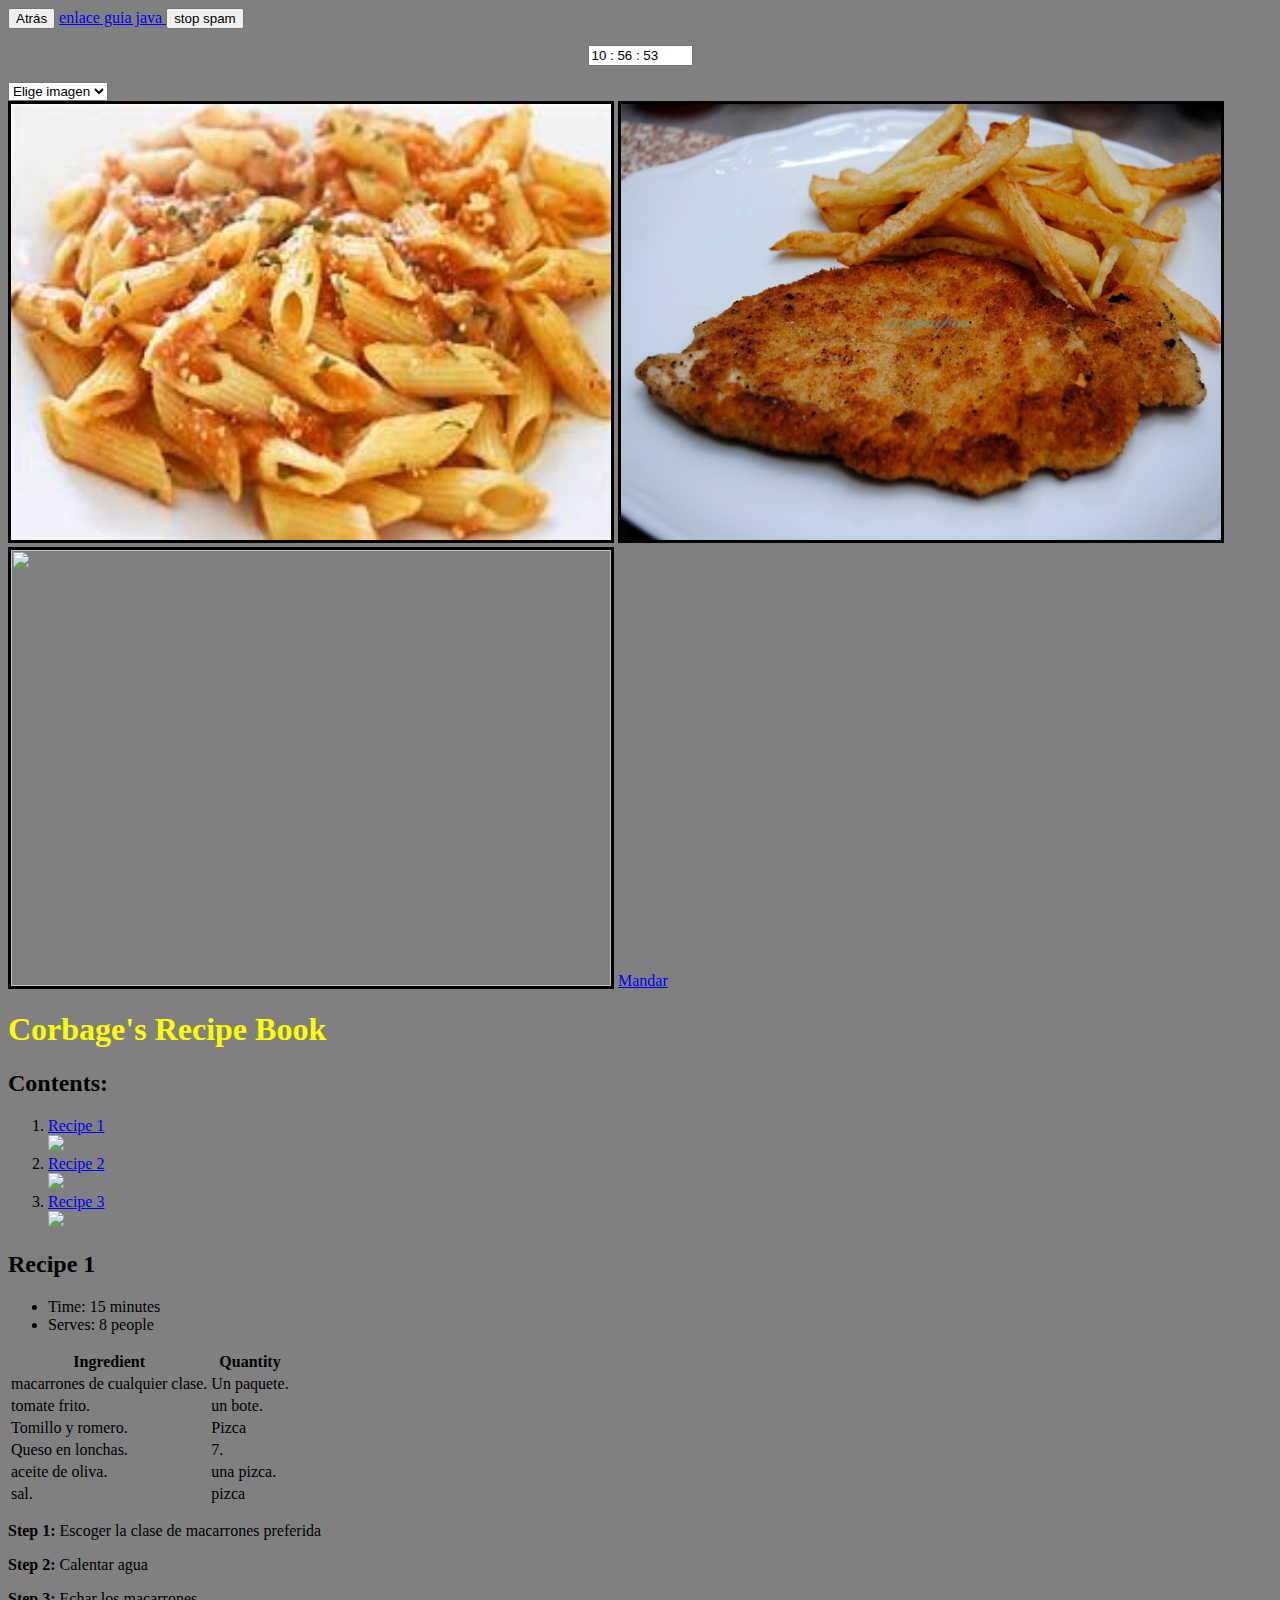
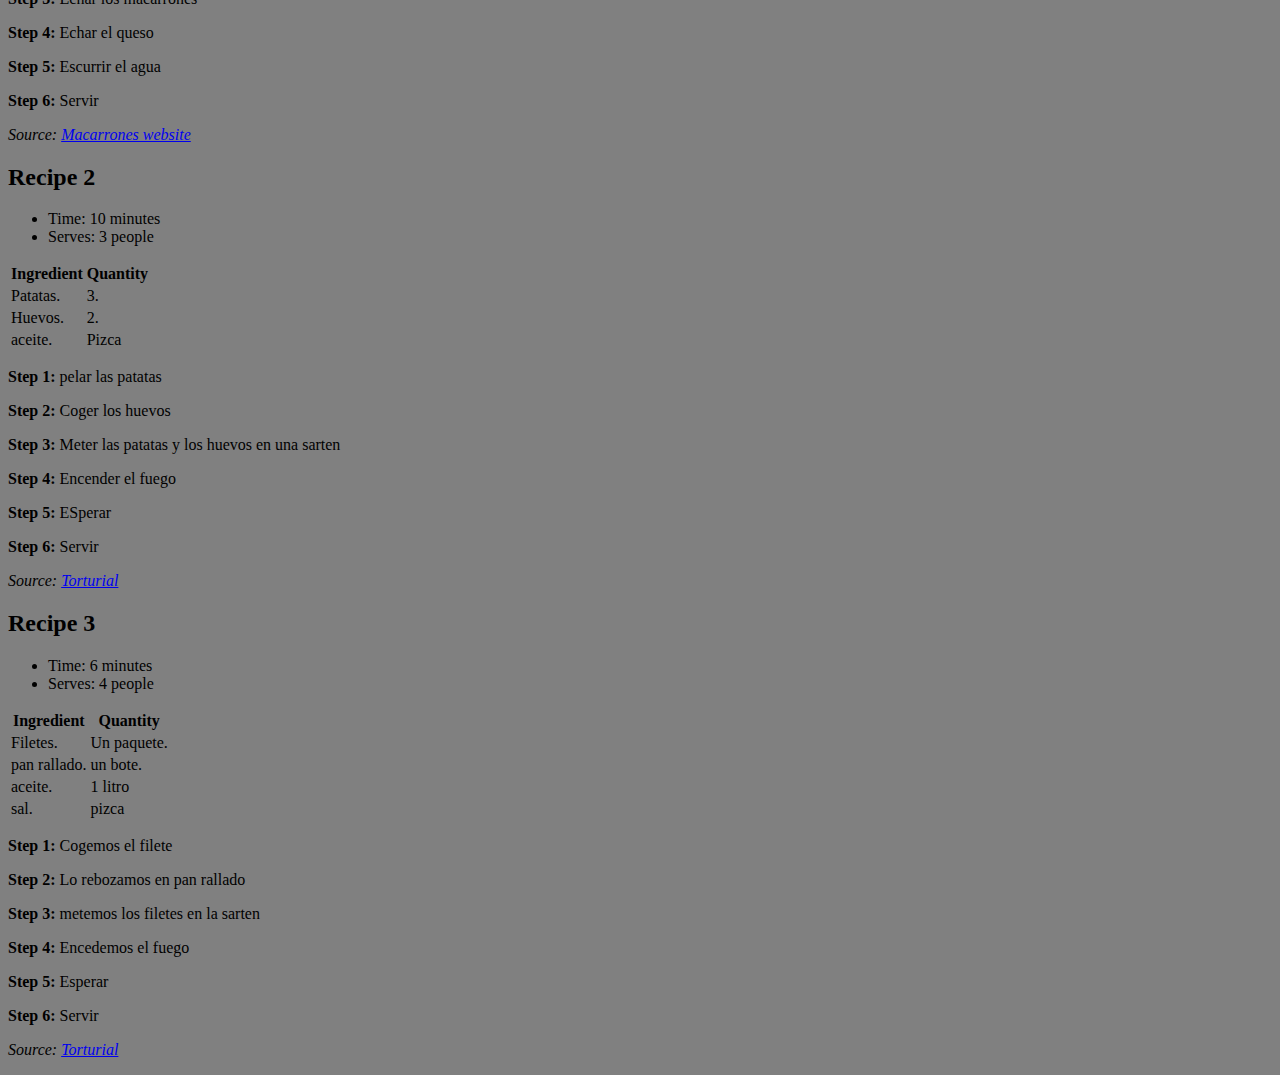
==== commit 1b2bb1fd: "Update index.html" ====
--- a/index.html
+++ b/index.html
@@ -255,50 +255,5 @@
 
 
 
-	    	<div id="page-wrap">
-	
-		<h1>Revealing Photo Slider</h1>
-		
-		<table><tr>
-		
-		<td><div class="photo_slider">
-			<img src="images/mthood.jpg"/>
-			<div class="info_area">
-				<h3>Climbing Mt. Hood</h3>
-				<p><em>By: <a href="http://flickr.com/photos/kevinomara/">Brother O'Mara</a></em></p>
-			</div>
-		</div></td>
-		
-<td><div class="photo_slider">
-	<img src="images/baloon.jpg"/>
-	<div class="info_area">
-		<h3>Climbing Mt. Hood</h3>
-		<p><em>By: <a href="http://flickr.com/photos/kevinomara/">Brother O'Mara</a></em></p>
-	</div>
-</div></td>
-		
-		<td><div class="photo_slider">
-			<img src="images/lighthouse.jpg"/>
-			<div class="info_area">
-				<h3>Lighthouse Rays</h3>
-				<p><em>By: <a href="http://flickr.com/photos/nzdave/">(nz)dave</a></em></p>
-			</div>
-		</div></td>
-		
-		<td><div class="photo_slider">
-			<img src="images/giraffe.jpg"/>
-			<div class="info_area">
-				<h3>Pucker up!</h3>
-				<p><em>By: <a href="http://flickr.com/photos/ucumari/">ucumari</a></em></p>
-			</div>
-		</div></td>
-		
-		</tr></table>
-			
-	</div>
-	
-	<script type="text/javascript" src="js/photorevealer.js"></script>
-
-            
     </body>
 </html>
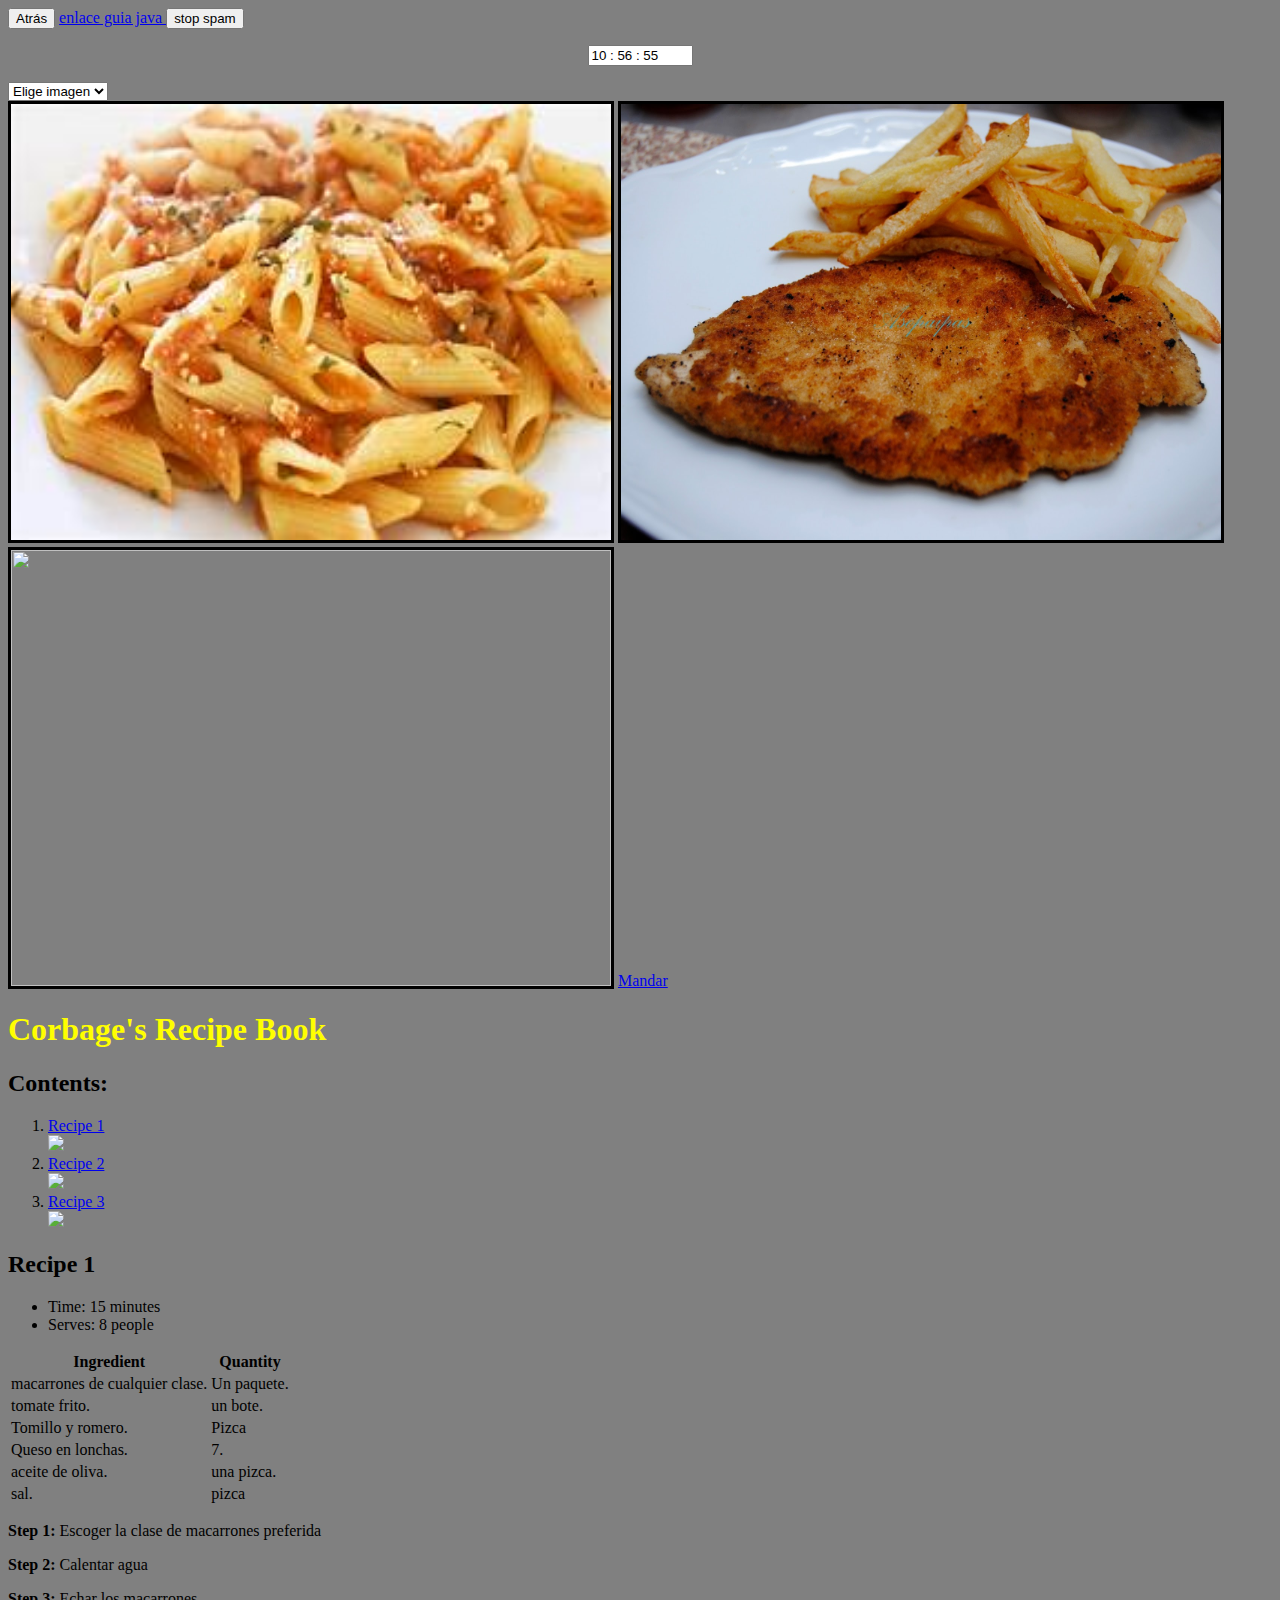
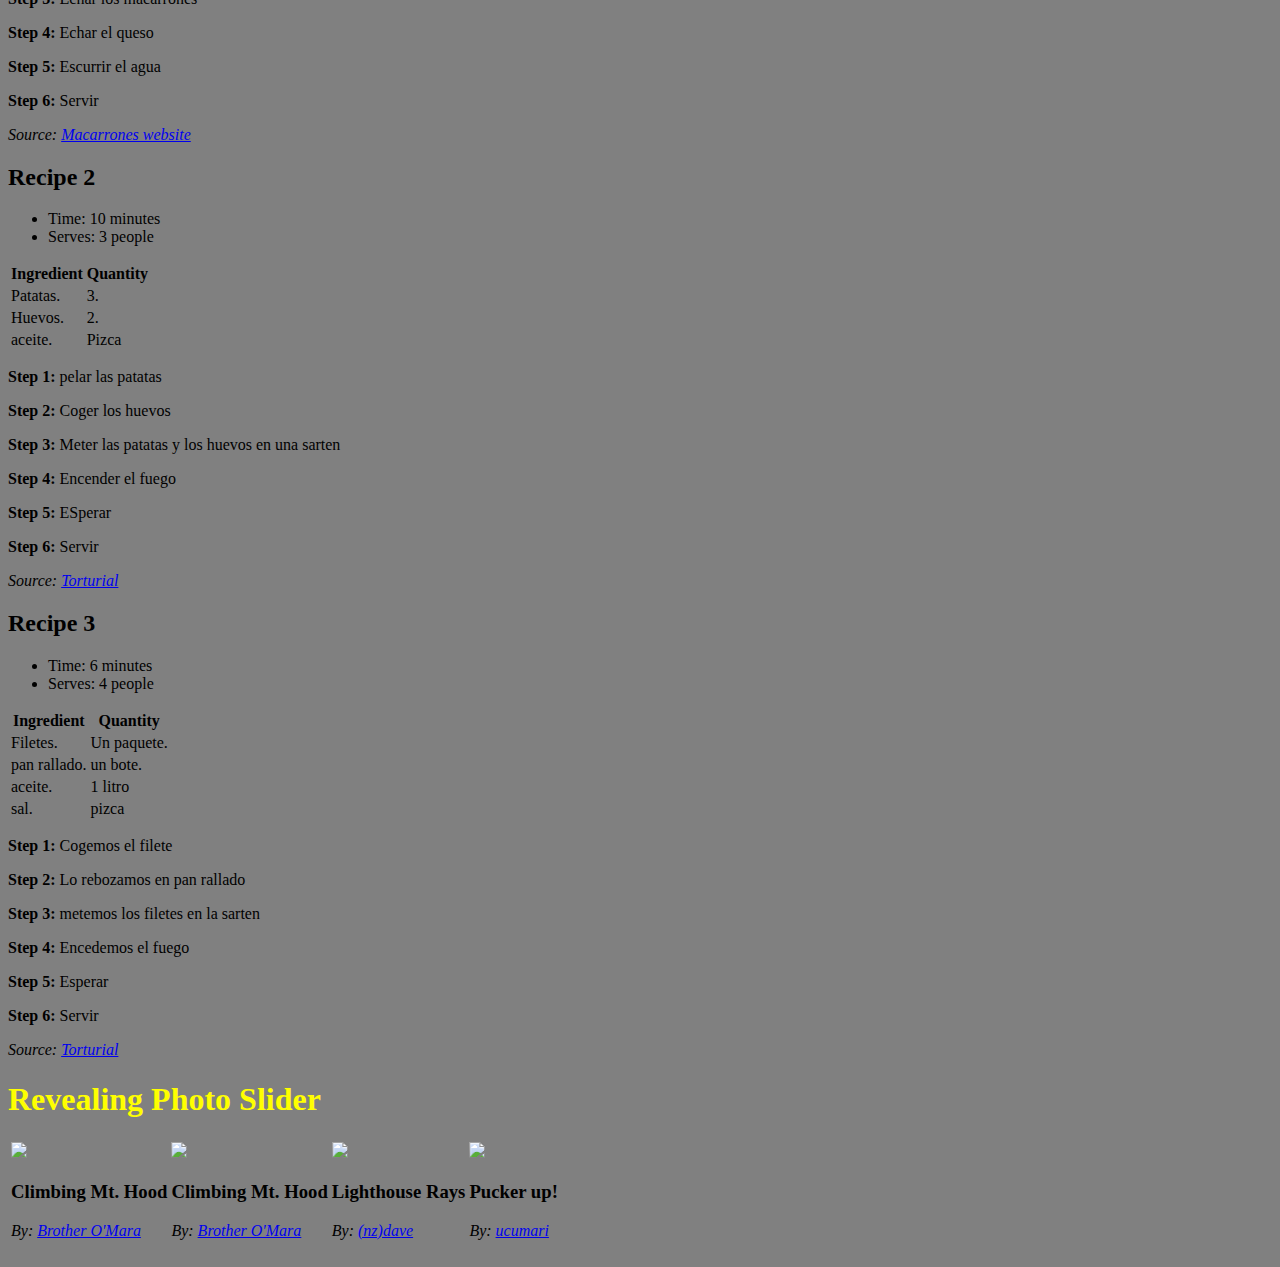
==== commit 571563db: "Update index.html" ====
--- a/index.html
+++ b/index.html
@@ -4,6 +4,7 @@
         <title>Derivado de "Proyecto: libro de recetas"</title>
         <meta charset="utf-8">
         <link rel="stylesheet" href="css.css">
+        <script type="text/javascript" src="js/jquery.js"></script>
         <SCRIPT Language="JavaScript">
         alert("¡Bienvenido a nuestra pagina!");
        var nom;
@@ -254,6 +255,50 @@
     <p><em>Source: <a href="https://r.search.yahoo.com/_ylt=AwrkPDm2m4dnIY8axBa_.wt.;_ylu=Y29sbwMEcG9zAzIEdnRpZAMEc2VjA3Ny/RV=2/RE=1736969271/RO=10/RU=https%3a%2f%2fwww.directoalpaladar.com%2frecetas-de-huevos-y-tortillas%2fempezando-en-la-cocina-receta-de-tortilla-de-patatas-con-cebolla/RK=2/RS=MuA5ur3v5Txc6kW.Fnax5Fe.qkk-">Torturial</a></em></p>
 
 
-
+<div id="page-wrap">
+	
+		<h1>Revealing Photo Slider</h1>
+		
+		<table><tr>
+		
+		<td><div class="photo_slider">
+			<img src="images/mthood.jpg"/>
+			<div class="info_area">
+				<h3>Climbing Mt. Hood</h3>
+				<p><em>By: <a href="http://flickr.com/photos/kevinomara/">Brother O'Mara</a></em></p>
+			
+            
+            </div>
+		</div></td>
+		
+<td><div class="photo_slider">
+	<img src="images/baloon.jpg"/>
+	<div class="info_area">
+		<h3>Climbing Mt. Hood</h3>
+		<p><em>By: <a href="http://flickr.com/photos/kevinomara/">Brother O'Mara</a></em></p>
+	</div>
+</div></td>
+		
+		<td><div class="photo_slider">
+			<img src="images/lighthouse.jpg"/>
+			<div class="info_area">
+				<h3>Lighthouse Rays</h3>
+				<p><em>By: <a href="http://flickr.com/photos/nzdave/">(nz)dave</a></em></p>
+			</div>
+		</div></td>
+		
+		<td><div class="photo_slider">
+			<img src="images/giraffe.jpg"/>
+			<div class="info_area">
+				<h3>Pucker up!</h3>
+				<p><em>By: <a href="http://flickr.com/photos/ucumari/">ucumari</a></em></p>
+			</div>
+		</div></td>
+		
+		</tr></table>
+			
+	</div>
+	
+	<script type="text/javascript" src="js/p
     </body>
 </html>
